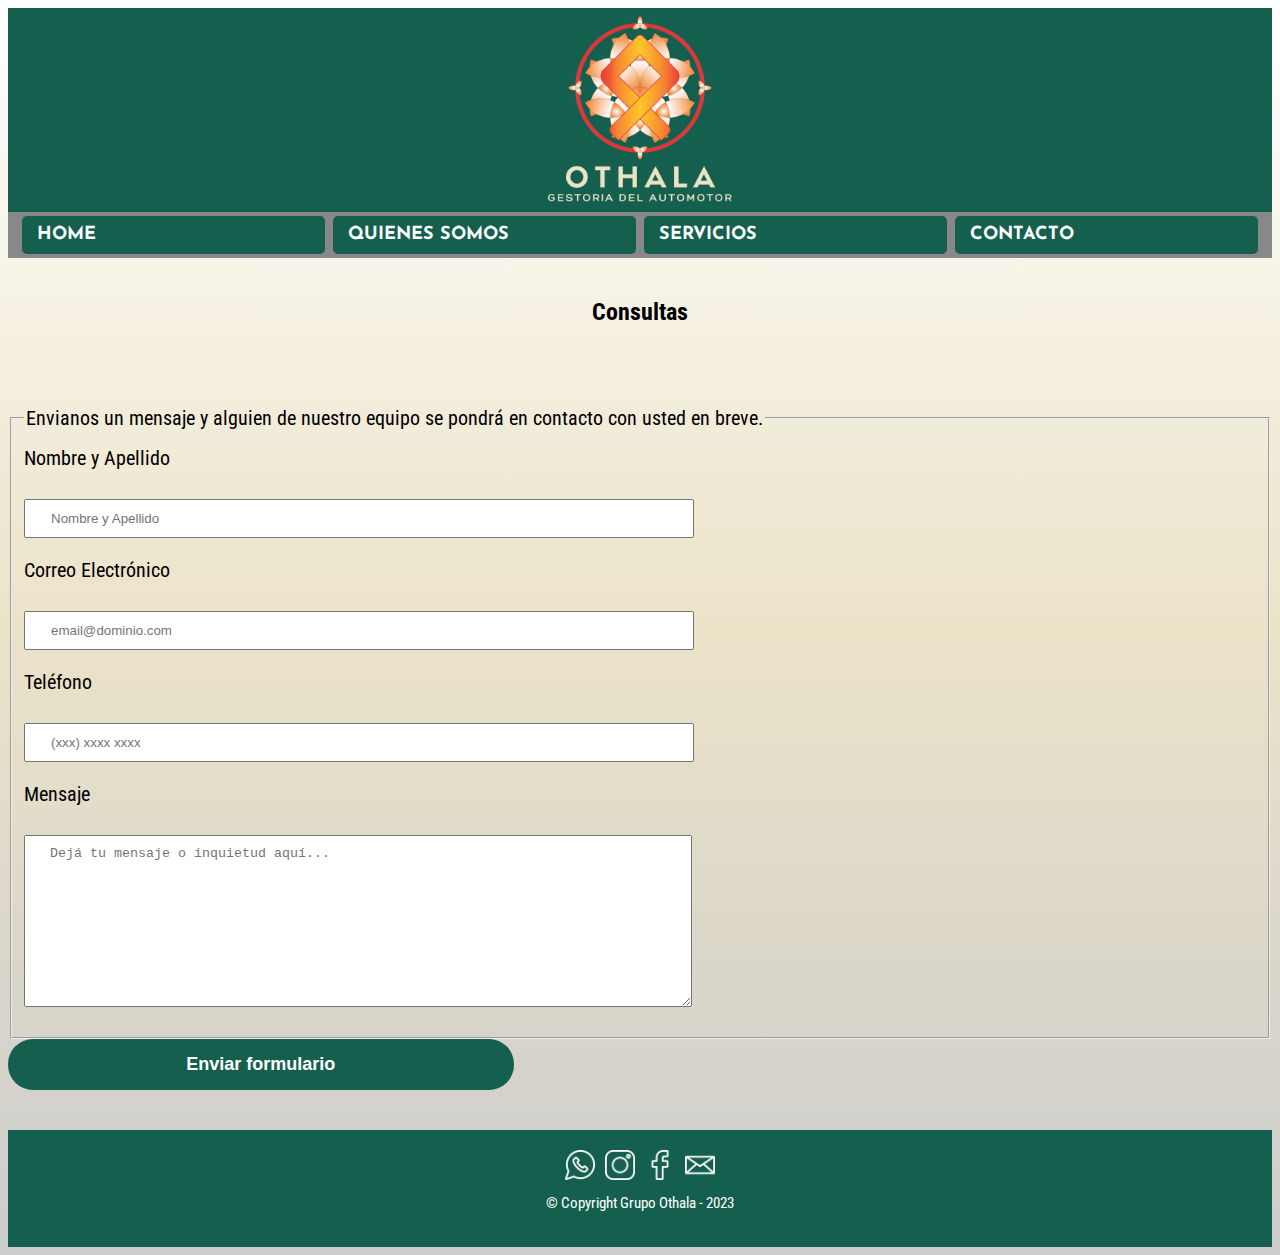
==== contacto.html @ 99a54b81 "actualizo contacto" ====
<!DOCTYPE html>
<html lang="es">
    <head>
        <meta charset="UTF-8">
        <meta name="viewport" content="width=device-width, initial-scale=1.0">
        <title>Gestoría del Automotor Othala | Home</title>
        <link rel="shortcut icon" href="./img/logo-ico.ico" type="image/x-icon">
        <link rel="stylesheet" href="./css/reset.css"> <!--1° Elimino configuraciones por defecto-->
        <link rel="stylesheet" href="./css/style.css">
        <link rel="preconnect" href="https://fonts.googleapis.com">
        <link rel="preconnect" href="https://fonts.gstatic.com" crossorigin>
        <link href="https://fonts.googleapis.com/css2?family=Josefin+Sans:wght@100&family=Roboto+Condensed:wght@300&display=swap" rel="stylesheet">      
    </head>

    <body>   
        <header>
            <div class = "cont-logo">
                <a href="./index.html">
                <img src="./img/logo othala-verde.png" width="200" alt="Logo Gestoría Othala">
                </a></div>
                <!--<h1>Gestoría del Automotor Othala</h1>-->
            <nav class="cont-nav">
                <a href="index.html">Home</a>
                <a href="index.html#nosotros">Quienes somos</a>
                <a href="servicios.html">Servicios</a>
                <a href="contacto.html">Contacto</a>                
            </nav>
        </header>                                
        
        <main>
            <section class ="principal">
                <h1 class="titulo-principal">Consultas</h1>
            </section>
            <form action="https://formsubmit.co/4a70ba02e026900d09a89f530e13c32a" method="POST"> <!--agrego dnd quiero enviarlo-->
                <fieldset>
                    <legend>Envianos un mensaje y alguien de nuestro equipo se pondrá en contacto con usted en breve.</legend>
                
                    <label for="nombreapellido">Nombre y Apellido</label><br>
                    <input type="text" name="nombreapellido" class="input-form" required placeholder="Nombre y Apellido">

                    <label for="correoelectronico">Correo Electrónico</label><br>
                    <input type="email" name="correoelectronico" class="input-form" required placeholder="email@dominio.com">

                    <label for="telefono">Teléfono</label><br>
                    <input type="tel" name="telefono" class="input-form" required placeholder="(xxx) xxxx xxxx">

                    <label for="mensaje">Mensaje</label><br>
                    <textarea cols="70" rows="10" name="mensaje" class="input-form" required placeholder="Dejá tu mensaje o inquietud aquí..."></textarea>
                </fieldset>
                
                <input type="submit" value="Enviar formulario" class="enviar">
                <input type="hidden" name="_captcha" value="false">
                <input type="hidden" name="_next" value="https://lauruizdias.github.io/tp-cac-othala/mail-enviado.html"> <!--confirma envío-->
                <input type="hidden" name="_autoresponse" value="Hola! Hemos recibido tu mensaje, pronto te estaremos contactando.">

            </form>
        </main>         
            
        <footer>
            <div class="cont-redes">
                <div><a href="https://api.whatsapp.com/send?phone=541134145324&text=" target="_blank">
                <img src="./img/whatsapp 128-1.png" width="30" alt="whatsapp">
                </a></div>
                
                <div><a href="https://www.instagram.com/gestoriadelautomotorothala/" target="_blank">
                <img src="./img/instagram 128-1.png" width="30" alt="instagram">
                </a></div>
           
                <div><a href="https://www.facebook.com/gestoriadelautomotorothala" target="_blank">
                <img src="./img/facebook 128-1.png" width="30" alt="facebook">
                </a></div>
               
                <div><a href="mailto: gestoriadelautomotor.info@gmail.com" target="_blank">
                <img src="./img/correo-electronico 128-1.png" width="30" alt="e-mail">
                </a></div>
            </div>
            <p class="copyright">&copy Copyright Grupo Othala - 2023</p>
        </footer>
    </body>
</html>
---- css/style.css ----
body{
    background: linear-gradient(#FFFFFF, #EBE3C8, #cccccc);
    font-family: 'Josefin Sans', sans-serif;
    font-family: 'Roboto Condensed', sans-serif;
}

.cont-logo {
    display: flex;
    justify-content: center;
    background-color: #155F4E;    
}    

.cont-logo img:hover {
    /* Agrandar el logo al pasar el mouse sobre él */
    transform: scale(1.1); /* Ajusta el valor de escala según lo que desees */
    transition: transform 0.3s ease; /* Añade una transición suave */
}


@keyframes rotate-logo {
    from {
        transform: rotate(0deg);
    }
    to {
        transform: rotate(360deg);
    }
}

    
.cont-nav{
    display: flex;
    flex-flow: row wrap;
    justify-content: right;
    overflow: hidden;
    background-color: #888888;
}

.cont-nav a {
    display: flex;
    text-align: center;
    padding: 14px;
    text-transform: uppercase;
    color: #FFFFFF;
    font-family: 'Josefin Sans', sans-serif;
    font-weight: bold;
    font-size: 18px;
    text-decoration: none;
}

/* Estilos para el contenedor de la barra de navegación */
.cont-nav {
    display: flex; /* Activa Flexbox */
    justify-content: space-between; /* Distribuye el espacio uniformemente entre los elementos */
    align-items: center; /* Alinea los elementos verticalmente en el centro */
    width: 100%; /* Asegura que la barra de navegación ocupe todo el ancho */
    padding: 0 10px; /* Añade un poco de relleno a los lados si es necesario */
    box-sizing: border-box; /* Incluye el padding en el cálculo del ancho */
}

/* Estilos para los enlaces dentro de la barra de navegación */
.cont-nav a {
    flex: 1; /* Asigna la misma proporción a todos los enlaces */
    text-align: center; /* Centra el texto de los enlaces */
    /* Resto de estilos... */
}


.cont-nav a:hover{
    color: #FF961B;
    text-decoration: underline;
}

.cont-nav a:hover {
    /* Agrandar los enlaces al pasar el mouse sobre ellos */
    transform: scale(1.1); /* Ajusta el valor de escala según lo que desees */
    transition: transform 0.3s ease; /* Añade una transición suave */
}


/* Estilos para el contenedor de la barra de navegación */
.cont-nav {
    display: flex;
    justify-content: space-between;
    align-items: center;
    width: 100%;
    padding: 0 10px;
    box-sizing: border-box;
    background-color: #888888; /* Color de fondo de la barra de navegación */
    position: fixed; /* Fija la barra de navegación en la parte superior */
    top: 0; /* Alinea la barra de navegación en la parte superior de la pantalla */
    z-index: 1000; /* Asegura que la barra de navegación se mantenga por encima de otros elementos */
}

/* Estilos para los enlaces dentro de la barra de navegación para que parezcan botones */
.cont-nav a {
    flex: 1;
    text-align: center;
    padding: 10px 15px; /* Espaciado interno para que parezcan botones */
    margin: 4px; /* Espacio entre los botones */
    background-color: #155F4E; /* Color de fondo para los botones */
    color: white; /* Color del texto para los botones */
    text-decoration: none; /* Elimina el subrayado de los enlaces */
    border-radius: 5px; /* Bordes redondeados para los botones */
    transition: background-color 0.3s; /* Transición suave para el efecto de hover */
}

/* Estilos para el efecto hover en los enlaces/botones */
.cont-nav a:hover {
    background-color: #FF961B; /* Cambia el color de fondo al pasar el ratón por encima */
}

/* Ajustar el padding del cuerpo para evitar que el contenido se oculte detrás de la barra de navegación fija */
body {
    padding-top: 60px; /* Ajusta este valor según la altura de tu barra de navegación */
}

/* Estilos para el contenedor del logo y la barra de navegación */
header {
    text-align: center;
    background-color: #155F4E;
}

/* Estilos para el contenedor de la barra de navegación */
.cont-nav {
    display: flex;
    justify-content: space-around;
    align-items: center;
    background-color: #888888;
    position: relative; /* Inicialmente no está fijo */
    z-index: 1000;
    /* Resto de tus estilos para cont-nav */
}

/* Estilos para los enlaces dentro de la barra de navegación para que parezcan botones */

.cont-nav a {
    /* Tus estilos existentes para .cont-nav a */
    transition: box-shadow 0.3s; /* Transición suave para el efecto de sombra */
}

/* Estilos para el efecto hover en los enlaces/botones */
.cont-nav a:hover {
    box-shadow: 0 0 10px #FFFFFF; /* Sombra blanca alrededor del botón */
    color: #FFFFFF; /* Opcional: Cambiar el color del texto si es necesario */
}


/* Ajustar el padding del cuerpo para evitar que el contenido se oculte debajo de la barra de navegación cuando se fije */
body {
    padding-top: 0; /* Inicialmente no hay padding adicional */
}

.cont-serv{
    display: flex;
    flex-flow: nowrap;
    justify-content: center;
    column-gap: 10px;
    margin-bottom: 25px;
}

.servicios{
    display: flex;
    flex-flow: row wrap;
    justify-content: center;
    column-gap: 10px;
    text-align: center;
    width: 30%;
    vertical-align: top;
    background: #155f4e07;
    margin: 0 1.5%;
    padding: 30px 20px;
    box-sizing: border-box;
    border: 4px solid #155F4E;
    border-radius: 12px;
}

.servicios:hover {
    transform: scale(1.05); /* Agrandar ligeramente el elemento */
    box-shadow: 0 5px 15px rgba(0, 0, 0, 0.3); /* Sombra negra */
    transition: transform 0.3s ease-in-out, box-shadow 0.3s ease-in-out; /* Transición suave para el efecto */
}

.servicios div:hover{
    border-color:  #155F4E;
    ;
}

.servicios div:active{
    border-color: #FF961B;
    ;
}

.servicios h1{
    font-size: 1.5em;
    font-weight: bold;
}

.servicio-info{
    font-size: 16px;
}

.servicio-info em{
    font-size: 14px;
    font-style: italic;
}
.servicio-precio{
    font-size: 25px;
    font-weight: bold;
    margin-top:10px;
}

footer{
    background: #155F4E;
    text-align: center;
    padding: 20px;
}

.cont-redes{
    display: flex;
    flex-flow: row wrap;
    justify-content: center;
    column-gap: 10px;
    
}

/* Agrandar los iconos y añadir sombra al pasar el mouse */
.cont-redes img:hover {
    transform: scale(1.1); /* Ajusta el valor de escala según lo que desees */
    transition: transform 0.3s ease, box-shadow 0.3s ease; /* Añade una transición suave */
    box-shadow: 0 0 10px #FFFFFF; /* Añade una sombra blanca */
}

.copyright{
    color:#FFFFFF;
    font-size: 15px;
    margin-top:10px;
}

form{
    margin: 40px 0;
}

form label, form legend{
    display: block;
    font-size: 20px;
    margin: 0 0 10px;
}

.input-form{
    display: block;
    margin: 0 0 20px;
    padding: 10px 25px;
    width: 50%;
}

.checkbox{
    margin:20px 0;
}

.enviar{
    width: 40%;
    padding: 15px 0;
    font-size: 18px;
    font-weight: bold;
    color:#FFFFFF;
    background: #155F4E;
    border:none;
    border-radius: 25px;
    transition: 1s all;
    cursor:pointer;
}

.enviar:hover{
    background: #155F4E;
    transform: scale(1.2);
}

.banner{
    width: 100%;
}

.principal{
    width: 940px;
    padding: 1.5em 0;    
    margin: 0 auto; 
}

.titulo-principal{
    text-align: center;
    font-size: 1.5em;
    font-weight: bold;
}

.principal p{
    margin: 0 0 1em;
}


.principal em{
    font-style: italic;
}


.mapa {
    width: 940px;
    padding: 3em 0;
    /*background: linear-gradient(#FEFEFE, #888888);*/
}

/* Asegurarse de que el contenedor principal no tiene margen ni relleno que afecte */
.main, .mapa {
    width: 100%; /* Establece el ancho al 100% */
    margin: 0; /* Elimina cualquier margen */
    padding: 0; /* Elimina cualquier relleno */
    box-sizing: border-box; /* Asegura que el padding y el border estén incluidos en el ancho total */
}

.mapa iframe {
    width: 100%; /* Establece el ancho al 100% para que ocupe todo el espacio disponible */
    height: 300px; /* Altura fija, pero puedes ajustarla como necesites */
    border: none; /* Elimina el borde del iframe */
}



.mapa p{
    margin: 0 0 2em;
    text-align: center;
}

/* Estilos para la sección de la imagen de portada */
.portada-img {
    width: 100%; /* Establece el ancho al 100% */
    margin: 0; /* Elimina cualquier margen */
    padding: 0; /* Elimina cualquier relleno */
    overflow: hidden; /* Asegura que no se desborde del contenedor */
}

/* Estilos para la imagen dentro de la sección de portada */
.portada-img img {
    width: 100%; /* Establece el ancho al 100% para que ocupe todo el espacio disponible */
    height: auto; /* Mantiene la proporción de la imagen */
    display: block; /* Elimina cualquier espacio extra alrededor de la imagen */
}

/* Estilos para cuando la barra de navegación se fije */
.fixed-nav {
    position: fixed;
    top: 0;
    left: 0;
    right: 0;
    transition: all 0.3s; /* Transición suave al cambiar de posición */
}
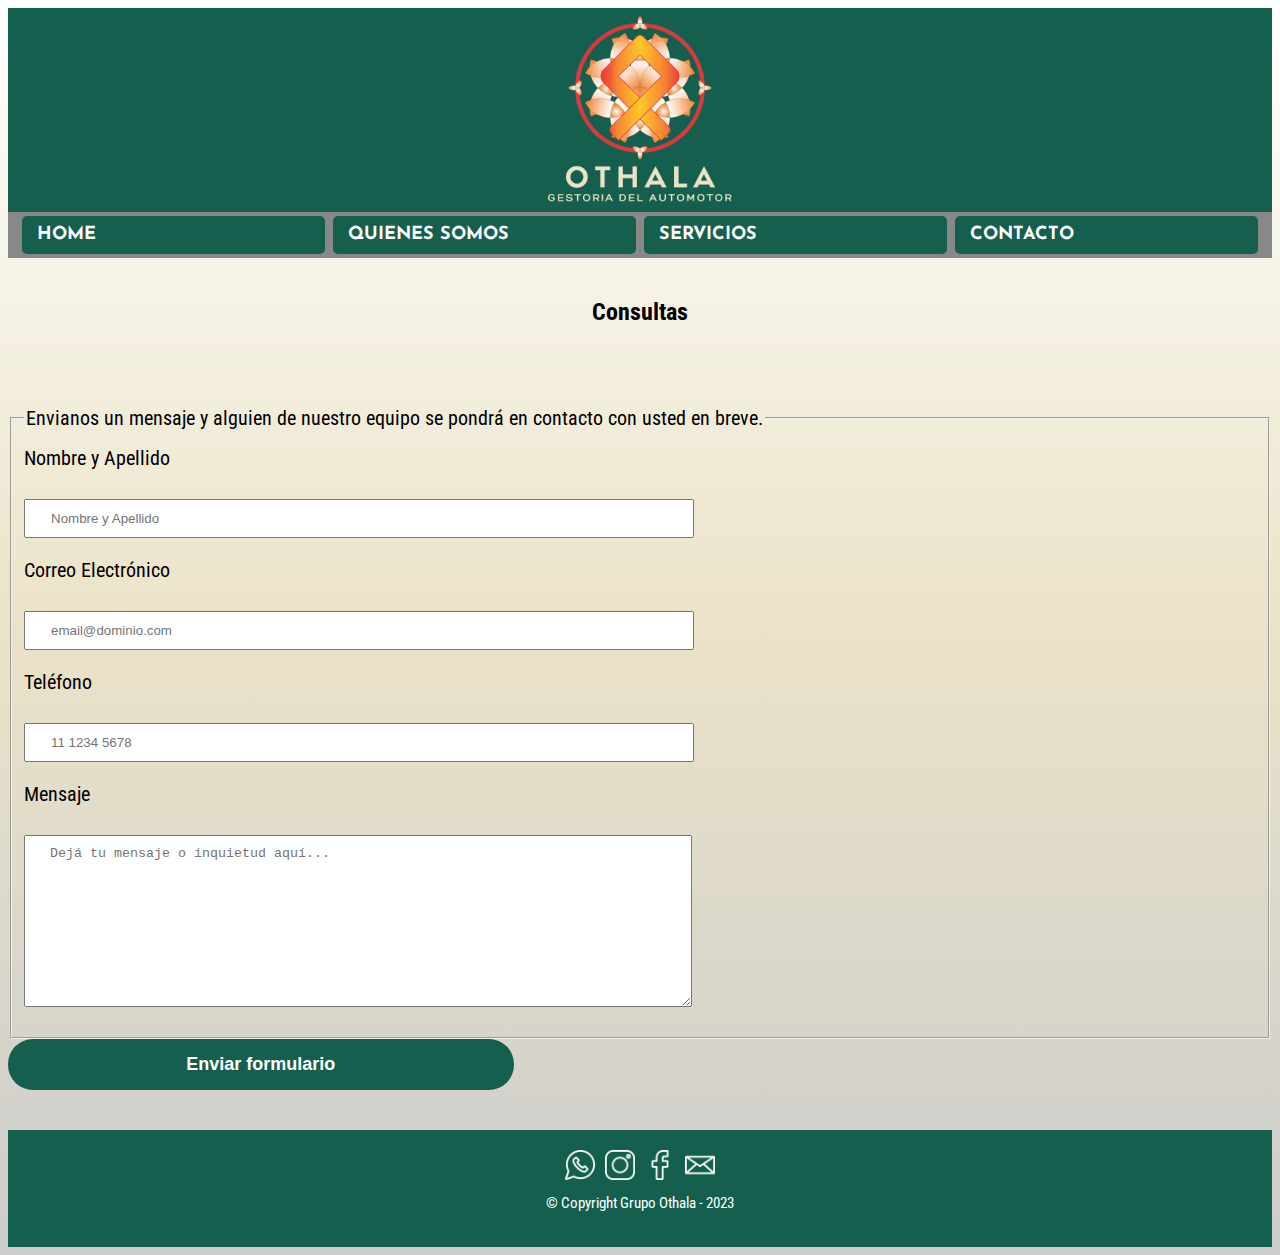
==== commit 46f3990b: "Cambio" ====
--- a/contacto.html
+++ b/contacto.html
@@ -9,7 +9,7 @@
         <link rel="stylesheet" href="./css/style.css">
         <link rel="preconnect" href="https://fonts.googleapis.com">
         <link rel="preconnect" href="https://fonts.gstatic.com" crossorigin>
-        <link href="https://fonts.googleapis.com/css2?family=Josefin+Sans:wght@100&family=Roboto+Condensed:wght@300&display=swap" rel="stylesheet">      
+        <link href="https://fonts.googleapis.com/css2?family=Josefin+Sans:wght@100&family=Roboto+Condensed:wght@300&display=swap" rel="stylesheet">    
     </head>
 
     <body>   
@@ -28,6 +28,7 @@
         </header>                                
         
         <main>
+            <script src="./js/form.js"></script>
             <section class ="principal">
                 <h1 class="titulo-principal">Consultas</h1>
             </section>
@@ -35,21 +36,20 @@
                 <fieldset>
                     <legend>Envianos un mensaje y alguien de nuestro equipo se pondrá en contacto con usted en breve.</legend>
                 
-                    <label for="nombreapellido">Nombre y Apellido</label><br>
-                    <input type="text" name="nombreapellido" class="input-form" required placeholder="Nombre y Apellido">
+                    <label for="nombre">Nombre y Apellido</label><br>
+                    <input type="text" name="nombre" class="input-form" required placeholder="Nombre y Apellido">
 
-                    <label for="correoelectronico">Correo Electrónico</label><br>
-                    <input type="email" name="correoelectronico" class="input-form" required placeholder="email@dominio.com">
+                    <label for="email">Correo Electrónico</label><br>
+                    <input type="email" name="email" class="input-form" required placeholder="email@dominio.com">
 
-                    <label for="telefono">Teléfono</label><br>
-                    <input type="tel" name="telefono" class="input-form" required placeholder="(xxx) xxxx xxxx">
+                    <label for="tel">Teléfono</label><br>
+                    <input type="tel" name="tel" class="input-form" required placeholder="11 1234 5678" pattern="[0-9]{11}">
 
                     <label for="mensaje">Mensaje</label><br>
                     <textarea cols="70" rows="10" name="mensaje" class="input-form" required placeholder="Dejá tu mensaje o inquietud aquí..."></textarea>
                 </fieldset>
                 
                 <input type="submit" value="Enviar formulario" class="enviar">
-                <input type="hidden" name="_captcha" value="false">
                 <input type="hidden" name="_next" value="https://lauruizdias.github.io/tp-cac-othala/mail-enviado.html"> <!--confirma envío-->
                 <input type="hidden" name="_autoresponse" value="Hola! Hemos recibido tu mensaje, pronto te estaremos contactando.">
 
--- a/css/style.css
+++ b/css/style.css
@@ -1,5 +1,6 @@
 body{
     background: linear-gradient(#FFFFFF, #EBE3C8, #cccccc);
+    padding-top: 60px; /* Ajusta este valor según la altura de tu barra de navegación, para evitar que el contenido se oculte detrás de la barra de navegación fija */
     font-family: 'Josefin Sans', sans-serif;
     font-family: 'Roboto Condensed', sans-serif;
 }
@@ -12,7 +13,7 @@
 
 .cont-logo img:hover {
     /* Agrandar el logo al pasar el mouse sobre él */
-    transform: scale(1.1); /* Ajusta el valor de escala según lo que desees */
+    transform: scale(0.5.0.5); /* Ajusta el valor de escala según lo que desees */
     transition: transform 0.3s ease; /* Añade una transición suave */
 }
 
@@ -109,10 +110,7 @@
     background-color: #FF961B; /* Cambia el color de fondo al pasar el ratón por encima */
 }
 
-/* Ajustar el padding del cuerpo para evitar que el contenido se oculte detrás de la barra de navegación fija */
-body {
-    padding-top: 60px; /* Ajusta este valor según la altura de tu barra de navegación */
-}
+
 
 /* Estilos para el contenedor del logo y la barra de navegación */
 header {
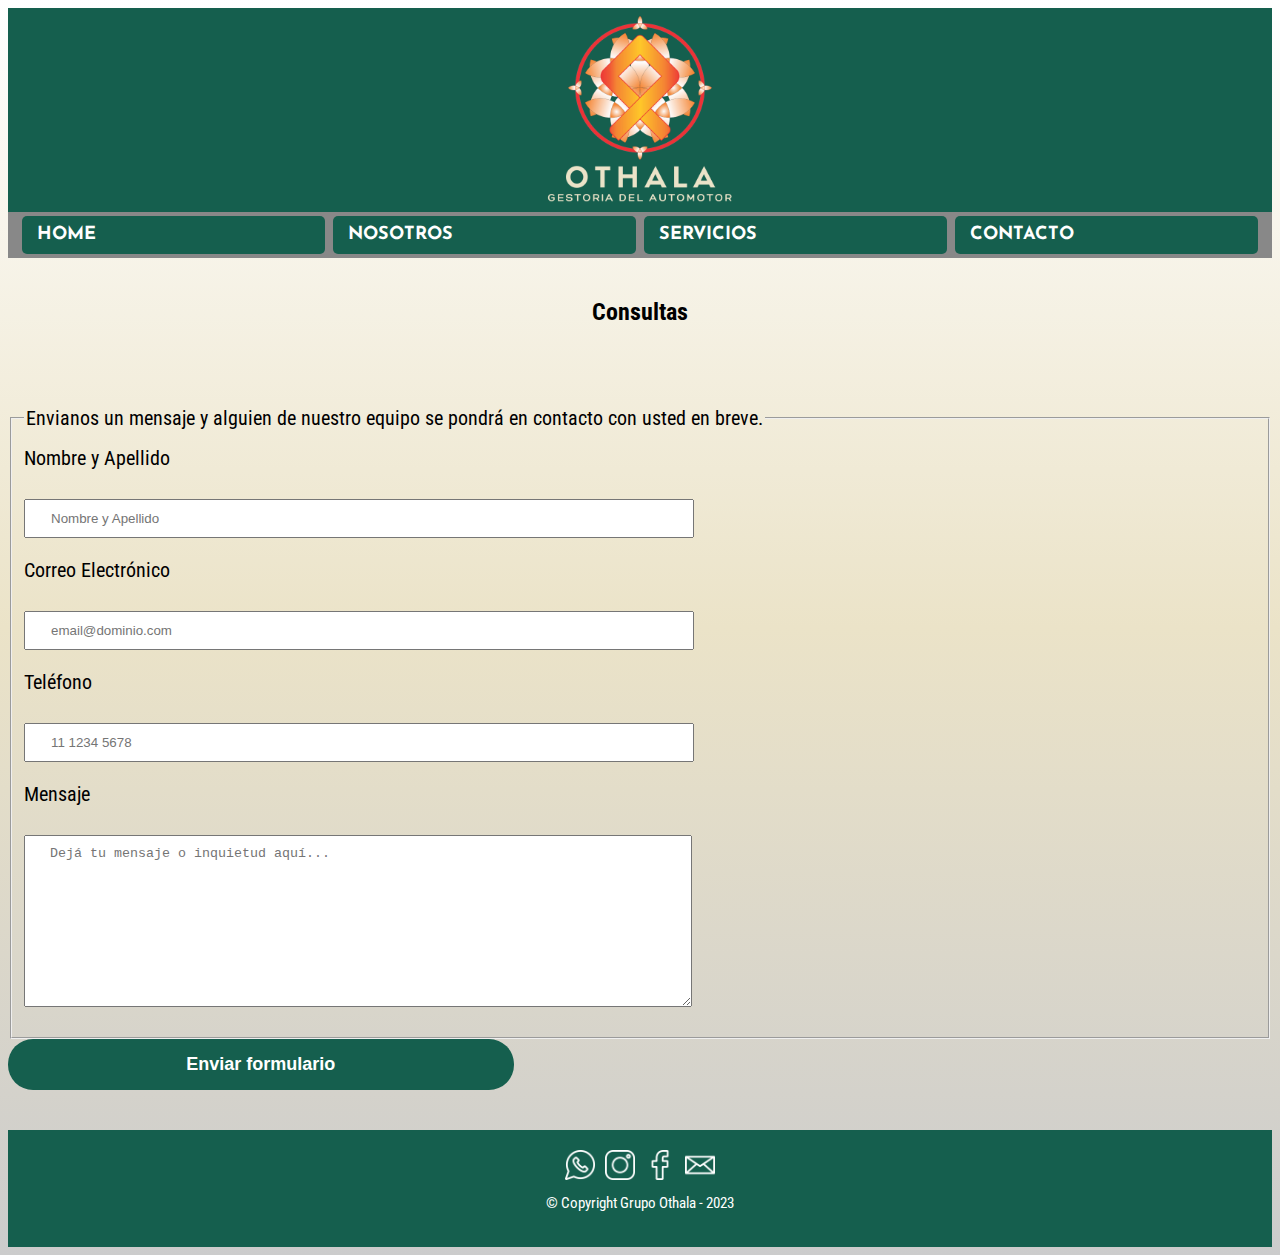
==== commit 0059dca3: "cambio" ====
--- a/contacto.html
+++ b/contacto.html
@@ -21,7 +21,7 @@
                 <!--<h1>Gestoría del Automotor Othala</h1>-->
             <nav class="cont-nav">
                 <a href="index.html">Home</a>
-                <a href="index.html#nosotros">Quienes somos</a>
+                <a href="index.html#nosotros">Nosotros</a>
                 <a href="servicios.html">Servicios</a>
                 <a href="contacto.html">Contacto</a>                
             </nav>
@@ -37,16 +37,16 @@
                     <legend>Envianos un mensaje y alguien de nuestro equipo se pondrá en contacto con usted en breve.</legend>
                 
                     <label for="nombre">Nombre y Apellido</label><br>
-                    <input type="text" name="nombre" class="input-form" required placeholder="Nombre y Apellido">
+                    <input type="text" id="nombre" name="nombre" class="input-form" required placeholder="Nombre y Apellido">
 
                     <label for="email">Correo Electrónico</label><br>
-                    <input type="email" name="email" class="input-form" required placeholder="email@dominio.com">
+                    <input type="email" id="email" name="email" class="input-form" required placeholder="email@dominio.com">
 
                     <label for="tel">Teléfono</label><br>
-                    <input type="tel" name="tel" class="input-form" required placeholder="11 1234 5678" pattern="[0-9]{11}">
+                    <input type="tel" id="tel" name="tel" class="input-form" required placeholder="11 1234 5678">
 
                     <label for="mensaje">Mensaje</label><br>
-                    <textarea cols="70" rows="10" name="mensaje" class="input-form" required placeholder="Dejá tu mensaje o inquietud aquí..."></textarea>
+                    <textarea cols="70" rows="10" id="mensaje" name="mensaje" class="input-form" required placeholder="Dejá tu mensaje o inquietud aquí..."></textarea>
                 </fieldset>
                 
                 <input type="submit" value="Enviar formulario" class="enviar">
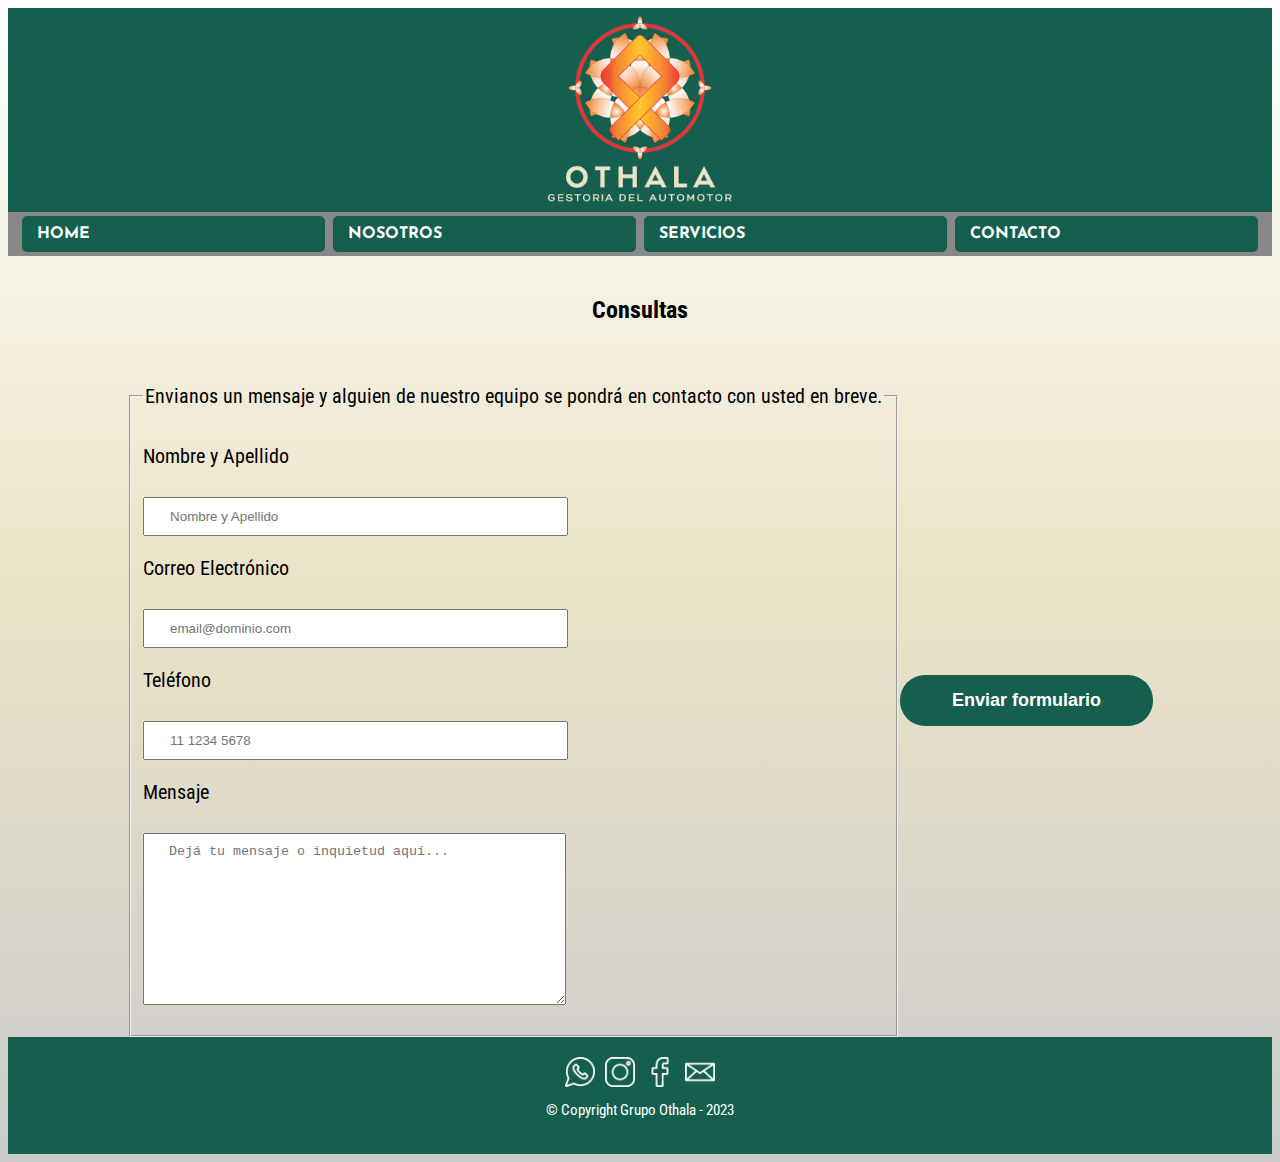
==== commit be47ccd6: "c" ====
--- a/contacto.html
+++ b/contacto.html
@@ -3,7 +3,7 @@
     <head>
         <meta charset="UTF-8">
         <meta name="viewport" content="width=device-width, initial-scale=1.0">
-        <title>Gestoría del Automotor Othala | Home</title>
+        <title>Gestoría del Automotor Othala | Contacto</title>
         <link rel="shortcut icon" href="./img/logo-ico.ico" type="image/x-icon">
         <link rel="stylesheet" href="./css/reset.css"> <!--1° Elimino configuraciones por defecto-->
         <link rel="stylesheet" href="./css/style.css">
@@ -34,18 +34,18 @@
             </section>
             <form action="https://formsubmit.co/4a70ba02e026900d09a89f530e13c32a" method="POST"> <!--agrego dnd quiero enviarlo-->
                 <fieldset>
-                    <legend>Envianos un mensaje y alguien de nuestro equipo se pondrá en contacto con usted en breve.</legend>
+                    <legend><p>Envianos un mensaje y alguien de nuestro equipo se pondrá en contacto con usted en breve.</p> </legend>
                 
-                    <label for="nombre">Nombre y Apellido</label><br>
+                    <label class="form-tags" for="nombre">Nombre y Apellido</label><br>
                     <input type="text" id="nombre" name="nombre" class="input-form" required placeholder="Nombre y Apellido">
 
-                    <label for="email">Correo Electrónico</label><br>
+                    <label class="form-tags" for="email">Correo Electrónico</label><br>
                     <input type="email" id="email" name="email" class="input-form" required placeholder="email@dominio.com">
 
-                    <label for="tel">Teléfono</label><br>
+                    <label class="form-tags" for="tel">Teléfono</label><br>
                     <input type="tel" id="tel" name="tel" class="input-form" required placeholder="11 1234 5678">
 
-                    <label for="mensaje">Mensaje</label><br>
+                    <label class="form-tags" for="mensaje">Mensaje</label><br>
                     <textarea cols="70" rows="10" id="mensaje" name="mensaje" class="input-form" required placeholder="Dejá tu mensaje o inquietud aquí..."></textarea>
                 </fieldset>
                 
--- a/css/style.css
+++ b/css/style.css
@@ -1,10 +1,16 @@
 body{
     background: linear-gradient(#FFFFFF, #EBE3C8, #cccccc);
-    padding-top: 60px; /* Ajusta este valor según la altura de tu barra de navegación, para evitar que el contenido se oculte detrás de la barra de navegación fija */
+    /*padding-top: 60px; /* Ajusta este valor según la altura de tu barra de navegación, para evitar que el contenido se oculte detrás de la barra de navegación fija */
     font-family: 'Josefin Sans', sans-serif;
     font-family: 'Roboto Condensed', sans-serif;
 }
 
+/* Estilos para el contenedor del logo y la barra de navegación */
+header {
+    text-align: center;
+    background-color: #155F4E;
+}
+
 .cont-logo {
     display: flex;
     justify-content: center;
@@ -13,7 +19,7 @@
 
 .cont-logo img:hover {
     /* Agrandar el logo al pasar el mouse sobre él */
-    transform: scale(0.5.0.5); /* Ajusta el valor de escala según lo que desees */
+    transform: scale(1.1); /* Ajusta el valor de escala según lo que desees */
     transition: transform 0.3s ease; /* Añade una transición suave */
 }
 
@@ -27,125 +33,50 @@
     }
 }
 
-    
+/* Estilos para el contenedor de la barra de navegación */    
 .cont-nav{
-    display: flex;
+    display: flex; /* Activa Flexbox */
     flex-flow: row wrap;
-    justify-content: right;
     overflow: hidden;
     background-color: #888888;
-}
-
-.cont-nav a {
-    display: flex;
-    text-align: center;
-    padding: 14px;
-    text-transform: uppercase;
-    color: #FFFFFF;
-    font-family: 'Josefin Sans', sans-serif;
-    font-weight: bold;
-    font-size: 18px;
-    text-decoration: none;
-}
-
-/* Estilos para el contenedor de la barra de navegación */
-.cont-nav {
-    display: flex; /* Activa Flexbox */
     justify-content: space-between; /* Distribuye el espacio uniformemente entre los elementos */
+    /*justify-content: right;*/
     align-items: center; /* Alinea los elementos verticalmente en el centro */
     width: 100%; /* Asegura que la barra de navegación ocupe todo el ancho */
     padding: 0 10px; /* Añade un poco de relleno a los lados si es necesario */
     box-sizing: border-box; /* Incluye el padding en el cálculo del ancho */
+    /*position: fixed; /* Fija la barra de navegación en la parte superior */
+    /*top: 0; /* Alinea la barra de navegación en la parte superior de la pantalla */
+    /*z-index: 1000; /* Asegura que la barra de navegación se mantenga por encima de otros elementos */
 }
 
 /* Estilos para los enlaces dentro de la barra de navegación */
 .cont-nav a {
+    display: flex;
     flex: 1; /* Asigna la misma proporción a todos los enlaces */
     text-align: center; /* Centra el texto de los enlaces */
-    /* Resto de estilos... */
-}
-
-
-.cont-nav a:hover{
-    color: #FF961B;
-    text-decoration: underline;
-}
-
-.cont-nav a:hover {
-    /* Agrandar los enlaces al pasar el mouse sobre ellos */
-    transform: scale(1.1); /* Ajusta el valor de escala según lo que desees */
-    transition: transform 0.3s ease; /* Añade una transición suave */
-}
-
-
-/* Estilos para el contenedor de la barra de navegación */
-.cont-nav {
-    display: flex;
-    justify-content: space-between;
-    align-items: center;
-    width: 100%;
-    padding: 0 10px;
-    box-sizing: border-box;
-    background-color: #888888; /* Color de fondo de la barra de navegación */
-    position: fixed; /* Fija la barra de navegación en la parte superior */
-    top: 0; /* Alinea la barra de navegación en la parte superior de la pantalla */
-    z-index: 1000; /* Asegura que la barra de navegación se mantenga por encima de otros elementos */
-}
-
-/* Estilos para los enlaces dentro de la barra de navegación para que parezcan botones */
-.cont-nav a {
-    flex: 1;
-    text-align: center;
+    text-transform: uppercase;
+    color: #FFFFFF; /* Color del texto para los botones */
+    font-family: 'Josefin Sans', sans-serif;
+    font-weight: bold;
+    font-size: 16px;
     padding: 10px 15px; /* Espaciado interno para que parezcan botones */
     margin: 4px; /* Espacio entre los botones */
     background-color: #155F4E; /* Color de fondo para los botones */
-    color: white; /* Color del texto para los botones */
     text-decoration: none; /* Elimina el subrayado de los enlaces */
     border-radius: 5px; /* Bordes redondeados para los botones */
     transition: background-color 0.3s; /* Transición suave para el efecto de hover */
 }
 
 /* Estilos para el efecto hover en los enlaces/botones */
-.cont-nav a:hover {
-    background-color: #FF961B; /* Cambia el color de fondo al pasar el ratón por encima */
-}
-
-
-
-/* Estilos para el contenedor del logo y la barra de navegación */
-header {
-    text-align: center;
-    background-color: #155F4E;
-}
-
-/* Estilos para el contenedor de la barra de navegación */
-.cont-nav {
-    display: flex;
-    justify-content: space-around;
-    align-items: center;
-    background-color: #888888;
-    position: relative; /* Inicialmente no está fijo */
-    z-index: 1000;
-    /* Resto de tus estilos para cont-nav */
-}
-
-/* Estilos para los enlaces dentro de la barra de navegación para que parezcan botones */
-
-.cont-nav a {
-    /* Tus estilos existentes para .cont-nav a */
+.cont-nav a:hover{
+    color: #FF961B; /* Cambia el color de fondo al pasar el ratón por encima */
+    text-decoration: underline;
+    /* Agrandar los enlaces al pasar el mouse sobre ellos */
+    transform: scale(1.1); /* Ajusta el valor de escala según lo que desees */
     transition: box-shadow 0.3s; /* Transición suave para el efecto de sombra */
-}
-
-/* Estilos para el efecto hover en los enlaces/botones */
-.cont-nav a:hover {
     box-shadow: 0 0 10px #FFFFFF; /* Sombra blanca alrededor del botón */
     color: #FFFFFF; /* Opcional: Cambiar el color del texto si es necesario */
-}
-
-
-/* Ajustar el padding del cuerpo para evitar que el contenido se oculte debajo de la barra de navegación cuando se fije */
-body {
-    padding-top: 0; /* Inicialmente no hay padding adicional */
 }
 
 .cont-serv{
@@ -172,20 +103,21 @@
     border-radius: 12px;
 }
 
-.servicios:hover {
-    transform: scale(1.05); /* Agrandar ligeramente el elemento */
-    box-shadow: 0 5px 15px rgba(0, 0, 0, 0.3); /* Sombra negra */
-    transition: transform 0.3s ease-in-out, box-shadow 0.3s ease-in-out; /* Transición suave para el efecto */
-}
+/*.servicios:hover {
+    transform: scale(1.05); /* Agrandar ligeramente el elemento 
+    box-shadow: 0 5px 15px rgba(0, 0, 0, 0.3); /* Sombra negra 
+    transition: transform 0.3s ease-in-out, box-shadow 0.3s ease-in-out; /* Transición suave para el efecto 
+}*/
 
 .servicios div:hover{
     border-color:  #155F4E;
-    ;
+    transform: scale(1.05); /* Agrandar ligeramente el elemento*/ 
+    box-shadow: 0 5px 15px rgba(0, 0, 0, 0.3); /* Sombra negra*/ 
+    transition: transform 0.3s ease-in-out, box-shadow 0.3s ease-in-out; /* Transición suave para el efecto*/ 
 }
 
 .servicios div:active{
     border-color: #FF961B;
-    ;
 }
 
 .servicios h1{
@@ -200,11 +132,13 @@
 .servicio-info em{
     font-size: 14px;
     font-style: italic;
+    text-align: justify;
 }
 .servicio-precio{
-    font-size: 25px;
+    font-size: 35px;
     font-weight: bold;
     margin-top:10px;
+    text-align: center;
 }
 
 footer{
@@ -218,14 +152,10 @@
     flex-flow: row wrap;
     justify-content: center;
     column-gap: 10px;
-    
-}
-
-/* Agrandar los iconos y añadir sombra al pasar el mouse */
-.cont-redes img:hover {
-    transform: scale(1.1); /* Ajusta el valor de escala según lo que desees */
-    transition: transform 0.3s ease, box-shadow 0.3s ease; /* Añade una transición suave */
-    box-shadow: 0 0 10px #FFFFFF; /* Añade una sombra blanca */
+    /* Agrandar los iconos y añadir sombra al pasar el mouse */
+    /*transform: scale(1.1); /* Ajusta el valor de escala según lo que desees */
+    /*transition: transform 0.3s ease, box-shadow 0.3s ease; /* Añade una transición suave */
+    /*box-shadow: 0 0 10px #FFFFFF; /* Añade una sombra blanca */
 }
 
 .copyright{
@@ -235,28 +165,28 @@
 }
 
 form{
-    margin: 40px 0;
+    display: flex;
+    justify-content: center;
+    align-items: center;
+    
 }
 
 form label, form legend{
-    display: block;
+    display: flex;
     font-size: 20px;
     margin: 0 0 10px;
 }
 
 .input-form{
-    display: block;
+    display: flex;
     margin: 0 0 20px;
     padding: 10px 25px;
     width: 50%;
 }
 
-.checkbox{
-    margin:20px 0;
-}
-
 .enviar{
-    width: 40%;
+    display: flex;
+    width: 20%;
     padding: 15px 0;
     font-size: 18px;
     font-weight: bold;
@@ -270,7 +200,7 @@
 
 .enviar:hover{
     background: #155F4E;
-    transform: scale(1.2);
+    transform: scale(1.1);
 }
 
 .banner{
@@ -300,13 +230,14 @@
 
 
 .mapa {
+    display: flex;
     width: 940px;
     padding: 3em 0;
-    /*background: linear-gradient(#FEFEFE, #888888);*/
 }
 
 /* Asegurarse de que el contenedor principal no tiene margen ni relleno que afecte */
 .main, .mapa {
+    display: flex;
     width: 100%; /* Establece el ancho al 100% */
     margin: 0; /* Elimina cualquier margen */
     padding: 0; /* Elimina cualquier relleno */
@@ -314,34 +245,36 @@
 }
 
 .mapa iframe {
+    display: flex;
     width: 100%; /* Establece el ancho al 100% para que ocupe todo el espacio disponible */
     height: 300px; /* Altura fija, pero puedes ajustarla como necesites */
     border: none; /* Elimina el borde del iframe */
 }
 
-
-
 .mapa p{
+    display: flex;
     margin: 0 0 2em;
     text-align: center;
 }
 
 /* Estilos para la sección de la imagen de portada */
 .portada-img {
+    display: flex;
     width: 100%; /* Establece el ancho al 100% */
-    margin: 0; /* Elimina cualquier margen */
-    padding: 0; /* Elimina cualquier relleno */
+    /*margin: 0; /* Elimina cualquier margen */
+    /*padding: 0; /* Elimina cualquier relleno */
     overflow: hidden; /* Asegura que no se desborde del contenedor */
 }
 
 /* Estilos para la imagen dentro de la sección de portada */
 .portada-img img {
+    display: flex;
     width: 100%; /* Establece el ancho al 100% para que ocupe todo el espacio disponible */
     height: auto; /* Mantiene la proporción de la imagen */
-    display: block; /* Elimina cualquier espacio extra alrededor de la imagen */
-}
-
-/* Estilos para cuando la barra de navegación se fije */
+    
+}
+
+/* Estilos para cuando la barra de navegación se fije 
 .fixed-nav {
     position: fixed;
     top: 0;
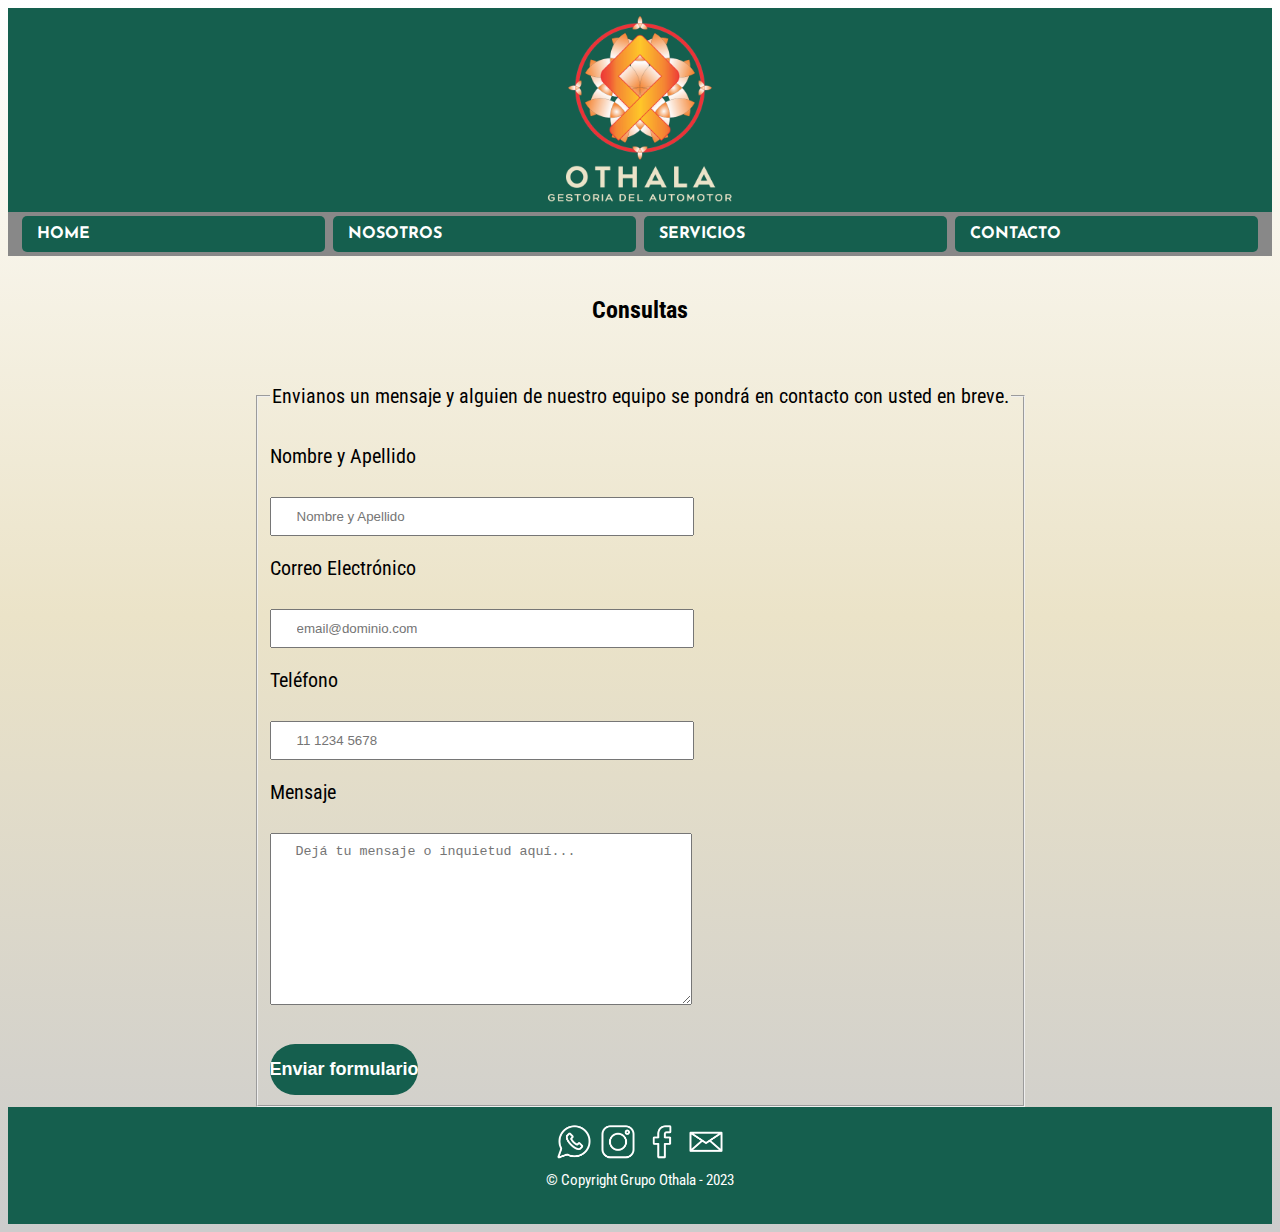
==== commit b7f4364b: "c" ====
--- a/contacto.html
+++ b/contacto.html
@@ -46,10 +46,11 @@
                     <input type="tel" id="tel" name="tel" class="input-form" required placeholder="11 1234 5678">
 
                     <label class="form-tags" for="mensaje">Mensaje</label><br>
-                    <textarea cols="70" rows="10" id="mensaje" name="mensaje" class="input-form" required placeholder="Dejá tu mensaje o inquietud aquí..."></textarea>
+                    <textarea cols="70" rows="10" id="mensaje" name="mensaje" class="input-form" required placeholder="Dejá tu mensaje o inquietud aquí..."></textarea><br>
+                    <input type="submit" value="Enviar formulario" class="enviar">
                 </fieldset>
                 
-                <input type="submit" value="Enviar formulario" class="enviar">
+                
                 <input type="hidden" name="_next" value="https://lauruizdias.github.io/tp-cac-othala/mail-enviado.html"> <!--confirma envío-->
                 <input type="hidden" name="_autoresponse" value="Hola! Hemos recibido tu mensaje, pronto te estaremos contactando.">
 
--- a/css/style.css
+++ b/css/style.css
@@ -1,6 +1,5 @@
 body{
     background: linear-gradient(#FFFFFF, #EBE3C8, #cccccc);
-    /*padding-top: 60px; /* Ajusta este valor según la altura de tu barra de navegación, para evitar que el contenido se oculte detrás de la barra de navegación fija */
     font-family: 'Josefin Sans', sans-serif;
     font-family: 'Roboto Condensed', sans-serif;
 }
@@ -17,14 +16,14 @@
     background-color: #155F4E;    
 }    
 
-.cont-logo img:hover {
+/*.cont-logo img:hover {
     /* Agrandar el logo al pasar el mouse sobre él */
-    transform: scale(1.1); /* Ajusta el valor de escala según lo que desees */
-    transition: transform 0.3s ease; /* Añade una transición suave */
-}
-
-
-@keyframes rotate-logo {
+   /* transform: scale(1.1); /* Ajusta el valor de escala según lo que desees */
+   /* transition: transform 0.3s ease; /* Añade una transición suave
+}*/
+
+
+/*@keyframes rotate-logo {
     from {
         transform: rotate(0deg);
     }
@@ -153,7 +152,7 @@
     justify-content: center;
     column-gap: 10px;
     /* Agrandar los iconos y añadir sombra al pasar el mouse */
-    /*transform: scale(1.1); /* Ajusta el valor de escala según lo que desees */
+    transform: scale(1.1); /* Ajusta el valor de escala según lo que desees*/
     /*transition: transform 0.3s ease, box-shadow 0.3s ease; /* Añade una transición suave */
     /*box-shadow: 0 0 10px #FFFFFF; /* Añade una sombra blanca */
 }
@@ -188,6 +187,7 @@
     display: flex;
     width: 20%;
     padding: 15px 0;
+    text-align: center;
     font-size: 18px;
     font-weight: bold;
     color:#FFFFFF;
@@ -199,12 +199,8 @@
 }
 
 .enviar:hover{
-    background: #155F4E;
+    background: #FF961B;
     transform: scale(1.1);
-}
-
-.banner{
-    width: 100%;
 }
 
 .principal{
@@ -229,7 +225,7 @@
 }
 
 
-.mapa {
+/*.mapa {
     display: flex;
     width: 940px;
     padding: 3em 0;
@@ -247,7 +243,7 @@
 .mapa iframe {
     display: flex;
     width: 100%; /* Establece el ancho al 100% para que ocupe todo el espacio disponible */
-    height: 300px; /* Altura fija, pero puedes ajustarla como necesites */
+    height: 80%; /* Altura fija, pero puedes ajustarla como necesites */
     border: none; /* Elimina el borde del iframe */
 }
 
@@ -263,16 +259,17 @@
     width: 100%; /* Establece el ancho al 100% */
     /*margin: 0; /* Elimina cualquier margen */
     /*padding: 0; /* Elimina cualquier relleno */
-    overflow: hidden; /* Asegura que no se desborde del contenedor */
+    /*overflow: hidden; /* Asegura que no se desborde del contenedor */
+    height: auto; /* Mantiene la proporción de la imagen */
 }
 
 /* Estilos para la imagen dentro de la sección de portada */
-.portada-img img {
+/*.portada-img img {
     display: flex;
     width: 100%; /* Establece el ancho al 100% para que ocupe todo el espacio disponible */
-    height: auto; /* Mantiene la proporción de la imagen */
     
-}
+    
+
 
 /* Estilos para cuando la barra de navegación se fije 
 .fixed-nav {
@@ -281,7 +278,7 @@
     left: 0;
     right: 0;
     transition: all 0.3s; /* Transición suave al cambiar de posición */
-}
+
 
 
 
